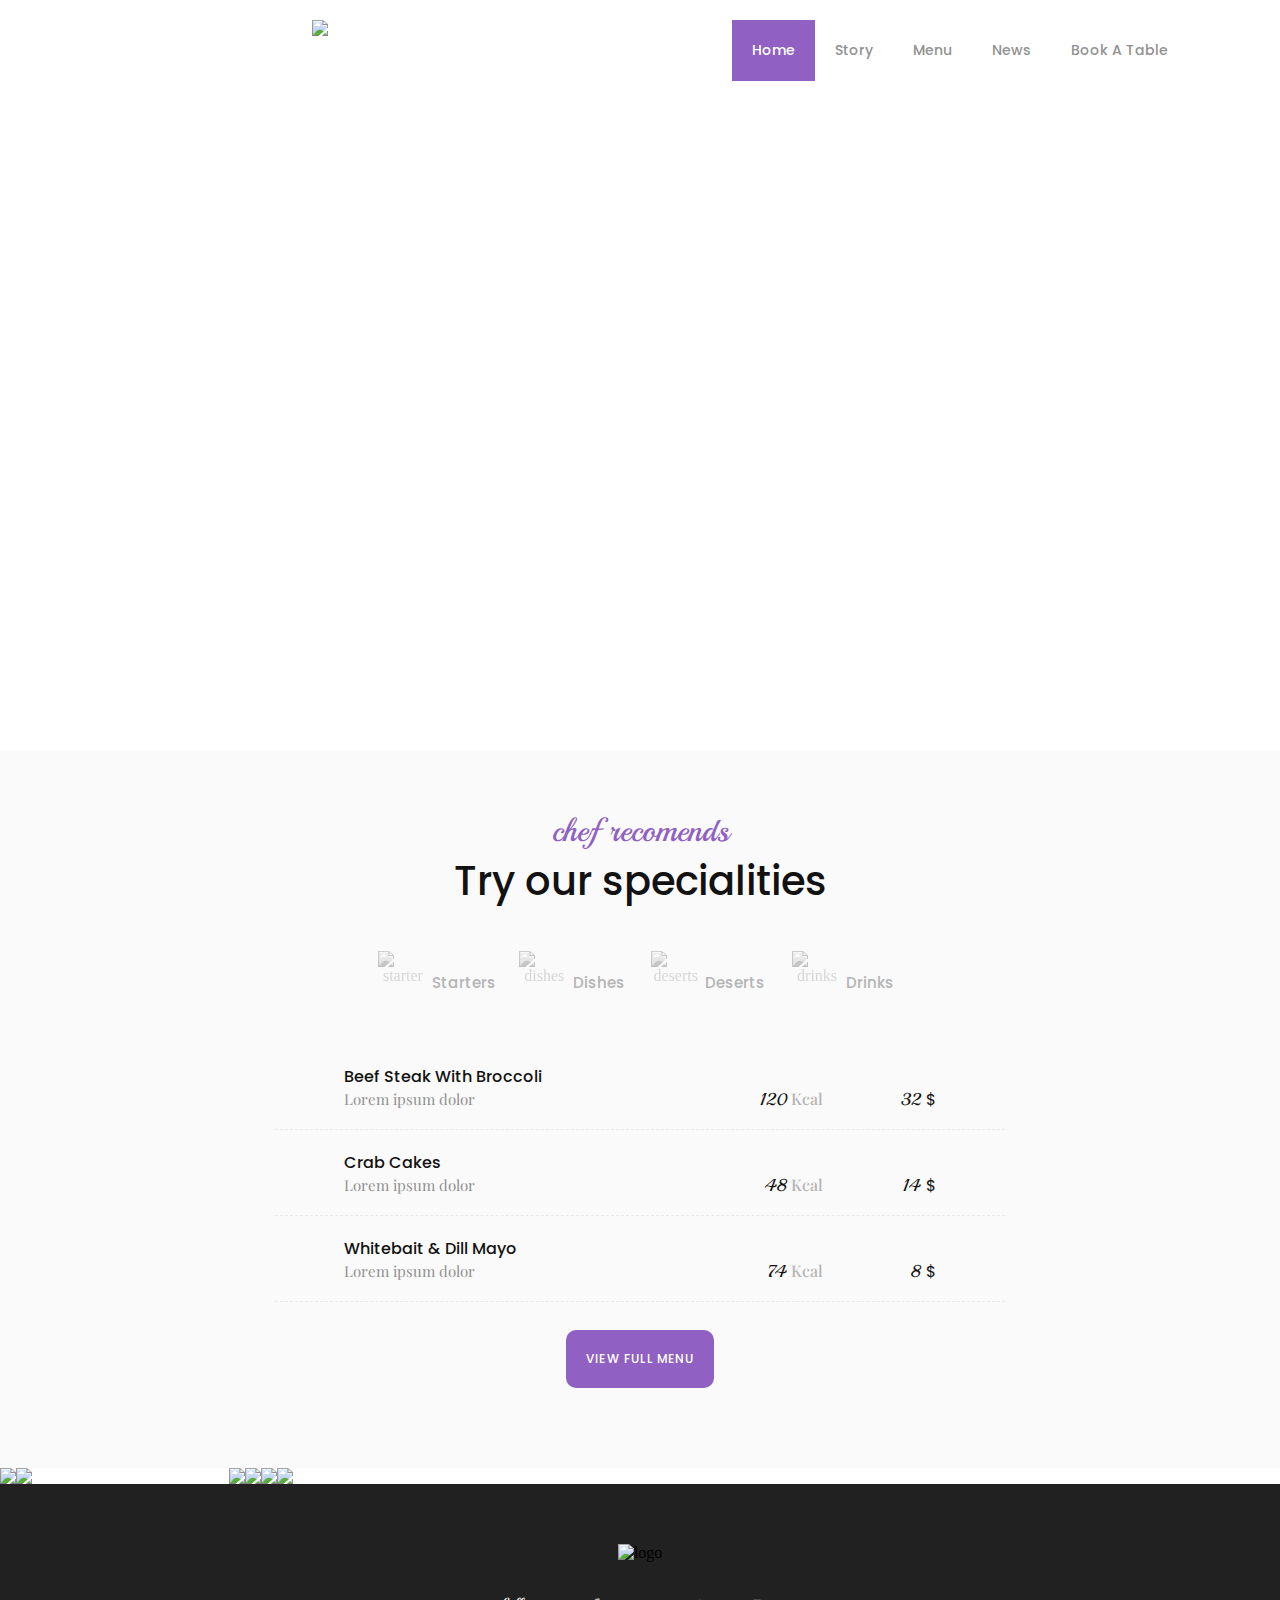
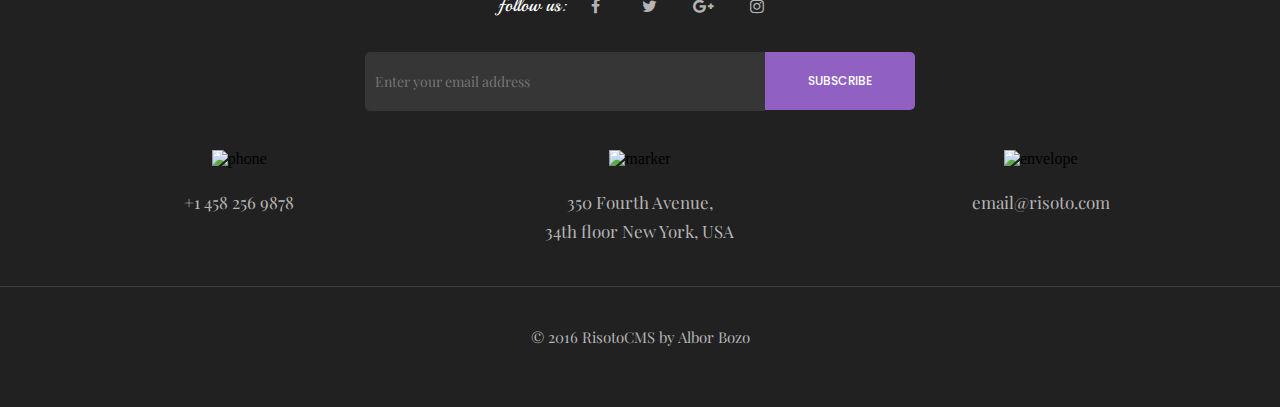
==== menu.html @ 4a0c544b "finished menu page for all screens" ====
<!DOCTYPE html>
<html lang="en">
<head>
    <meta charset="UTF-8">
    <meta name="viewport" content="width=device-width, initial-scale=1.0">
    <title>Risoto</title>
    <link href="https://maxcdn.bootstrapcdn.com/font-awesome/4.7.0/css/font-awesome.min.css" rel="stylesheet">
    <link href="https://fonts.googleapis.com/css?family=Playball|Playfair+Display|Poppins|Poppins:500" rel="stylesheet">
    <link href="sass/main.css" rel="stylesheet" type="text/css">
</head>
<body>
<nav class="nav">
    <div class="nav__container">
        <img class="nav__title"
             src="http://uploads.webflow.com/57ea3312eaa002fa3bee3f81/57ed3d380f6304811825ef07_logo-color.png"
             alt="risoto-logo">
        <button class="nav__button"><i class="fa fa-bars" aria-hidden="true"></i></button>
    </div>
    <ul class="nav__menu-list">
        <li class="nav__menu-item nav__menu-item--active"><a class="nav__menu-link " href="">home</a></li>
        <li class="nav__menu-item"><a class="nav__menu-link" href="">story</a></li>
        <li class="nav__menu-item"><a class="nav__menu-link" href="">menu</a></li>
        <li class="nav__menu-item"><a class="nav__menu-link" href="">news</a></li>
        <li class="nav__menu-item"><a class="nav__menu-link" href="">book a table</a></li>
    </ul>
</nav>

<div class="photo">
    <div class="photo__bg"></div>
    <div class="photo__image photo__image--menu"></div>
    <div class="photo__title">
        <h2 class="photo__title-heading">
            art of cooking
        </h2>
    </div>
</div>

<div class="restaurant-menu restaurant-menu--full-width">
    <p class="restaurant-menu__header">chef recomends</p>
    <h2 class="restaurant-menu__title">try our specialities</h2>
    <div class="restaurant-menu__nav">
        <div class="restaurant-menu__section menu-section" data-menu-nav-section="starters">
            <img class="menu-section__img"
                 src="http://uploads.webflow.com/57ea3312eaa002fa3bee3f81/57ebddc206f8c9724dc77a74_fruit.png"
                 alt="starter">
            <p class="menu-section__name">starters</p>
        </div>
        <div class="restaurant-menu__section menu-section" data-menu-nav-section="dishes">
            <img class="menu-section__img"
                 src="http://uploads.webflow.com/57ea3312eaa002fa3bee3f81/57ebdfe006f8c9724dc783cd_pizza.png"
                 alt="dishes">
            <p class="menu-section__name">dishes</p>
        </div>
        <div class="restaurant-menu__section menu-section" data-menu-nav-section="deserts">
            <img class="menu-section__img"
                 src="http://uploads.webflow.com/57ea3312eaa002fa3bee3f81/57ebdff21117c47f4d98b273_ice-cream.png"
                 alt="deserts">
            <p class="menu-section__name">deserts</p>
        </div>
        <div class="restaurant-menu__section menu-section" data-menu-nav-section="drinks">
            <img class="menu-section__img"
                 src="http://uploads.webflow.com/57ea3312eaa002fa3bee3f81/57ebe030fbbf45e847696086_beer.png"
                 alt="drinks">
            <p class="menu-section__name">drinks</p>
        </div>
    </div>

    <div class="restaurant-menu__contents">
        <div class="restaurant-menu__proposition menu-proposition menu-proposition--active"
             data-menu-section="starters">
            <div class="menu-proposition__wrapper">
                <div class="menu-proposition__title">
                    <h3 class="menu-proposition__name">beef steak with broccoli</h3>
                    <p class="menu-proposition__ingredients">Lorem ipsum dolor</p>
                </div>
                <p class="menu-proposition__kcal"><strong>120</strong> kcal</p>
                <p class="menu-proposition__price">32 <strong>$</strong></p>
            </div>
            <div class="menu-proposition__wrapper">
                <div class="menu-proposition__title">
                    <h3 class="menu-proposition__name">crab cakes</h3>
                    <p class="menu-proposition__ingredients">Lorem ipsum dolor</p>
                </div>
                <p class="menu-proposition__kcal"><strong>48</strong> kcal</p>
                <p class="menu-proposition__price">14 <strong>$</strong></p>
            </div>
            <div class="menu-proposition__wrapper">
                <div class="menu-proposition__title">
                    <h3 class="menu-proposition__name">whitebait & dill mayo</h3>
                    <p class="menu-proposition__ingredients">Lorem ipsum dolor</p>
                </div>
                <p class="menu-proposition__kcal"><strong>74</strong> kcal</p>
                <p class="menu-proposition__price">8 <strong>$</strong></p>
            </div>
        </div>

        <div class="restaurant-menu__proposition menu-proposition" data-menu-section="dishes">
            <div class="menu-proposition__wrapper">
                <div class="menu-proposition__title">
                    <h3 class="menu-proposition__name">pumpkin spice cupcakes</h3>
                    <p class="menu-proposition__ingredients">Lorem ipsum dolor</p>
                </div>
                <p class="menu-proposition__kcal"><strong>430</strong> kcal</p>
                <p class="menu-proposition__price">49 <strong>$</strong></p>
            </div>
            <div class="menu-proposition__wrapper">
                <div class="menu-proposition__title">
                    <h3 class="menu-proposition__name">peanut blossoms</h3>
                    <p class="menu-proposition__ingredients">Lorem ipsum dolor</p>
                </div>
                <p class="menu-proposition__kcal"><strong>980</strong> kcal</p>
                <p class="menu-proposition__price">18 <strong>$</strong></p>
            </div>
            <div class="menu-proposition__wrapper">
                <div class="menu-proposition__title">
                    <h3 class="menu-proposition__name">apple crisp cups</h3>
                    <p class="menu-proposition__ingredients">Lorem ipsum dolor</p>
                </div>
                <p class="menu-proposition__kcal"><strong>109</strong> kcal</p>
                <p class="menu-proposition__price">8 <strong>$</strong></p>
            </div>
        </div>

        <div class="restaurant-menu__proposition menu-proposition" data-menu-section="deserts">
            <div class="menu-proposition__wrapper">
                <div class="menu-proposition__title">
                    <h3 class="menu-proposition__name">apple pie with ice creams</h3>
                    <p class="menu-proposition__ingredients">Lorem ipsum dolor</p>
                </div>
                <p class="menu-proposition__kcal"><strong>120</strong> kcal</p>
                <p class="menu-proposition__price">32 <strong>$</strong></p>
            </div>
            <div class="menu-proposition__wrapper">
                <div class="menu-proposition__title">
                    <h3 class="menu-proposition__name">crab cakes</h3>
                    <p class="menu-proposition__ingredients">Lorem ipsum dolor</p>
                </div>
                <p class="menu-proposition__kcal"><strong>48</strong> kcal</p>
                <p class="menu-proposition__price">14 <strong>$</strong></p>
            </div>
            <div class="menu-proposition__wrapper">
                <div class="menu-proposition__title">
                    <h3 class="menu-proposition__name">whitebait & dill mayo</h3>
                    <p class="menu-proposition__ingredients">Lorem ipsum dolor</p>
                </div>
                <p class="menu-proposition__kcal"><strong>74</strong> kcal</p>
                <p class="menu-proposition__price">8 <strong>$</strong></p>
            </div>
        </div>

        <div class="restaurant-menu__proposition menu-proposition" data-menu-section="drinks">
            <div class="menu-proposition__wrapper">
                <div class="menu-proposition__title">
                    <h3 class="menu-proposition__name">mojito perfecto</h3>
                    <p class="menu-proposition__ingredients">Lorem ipsum dolor</p>
                </div>
                <p class="menu-proposition__kcal"><strong>139</strong> kcal</p>
                <p class="menu-proposition__price">40 <strong>$</strong></p>
            </div>
            <div class="menu-proposition__wrapper">
                <div class="menu-proposition__title">
                    <h3 class="menu-proposition__name">sassy sangria</h3>
                    <p class="menu-proposition__ingredients">Lorem ipsum dolor</p>
                </div>
                <p class="menu-proposition__kcal"><strong>48</strong> kcal</p>
                <p class="menu-proposition__price">14 <strong>$</strong></p>
            </div>
            <div class="menu-proposition__wrapper">
                <div class="menu-proposition__title">
                    <h3 class="menu-proposition__name">creamy hot cocoa</h3>
                    <p class="menu-proposition__ingredients">Lorem ipsum dolor</p>
                </div>
                <p class="menu-proposition__kcal"><strong>360</strong> kcal</p>
                <p class="menu-proposition__price">4 <strong>$</strong></p>
            </div>
        </div>
    </div>
    <button class="restaurant-menu__button">view full menu</button>
</div>
<div class="clearfix"></div>

<div class="gallery">
    <div class="gallery__image-wrapper">
        <img class="gallery__image" src="http://uploads.webflow.com/57ea3312eaa002fa3bee3f81/57ed18dc81729e3401425c7b_food-1.jpg" alt="yogurt with blackberries">
        <div class="gallery__icon"></div>
    </div>
    <div class="gallery__image-wrapper">
        <img class="gallery__image gallery__image--bigger" src="http://uploads.webflow.com/57ea3312eaa002fa3bee3f81/57ed1a369b2f805201266fb1_food-3.jpg" alt="broccoli tart">
        <div class="gallery__icon"></div>
    </div>
    <div class="gallery__image-wrapper">
        <img class="gallery__image" src="http://uploads.webflow.com/57ea3312eaa002fa3bee3f81/57ed1a7981729e3401426500_food-2.jpg" alt="muesli">
        <div class="gallery__icon"></div>
    </div>
    <div class="gallery__image-wrapper">
        <img class="gallery__image" src="http://uploads.webflow.com/57ea3312eaa002fa3bee3f81/57ed21d881729e3401427c38_food-4.jpg" alt="salmon">
        <div class="gallery__icon"></div>
    </div>
    <div class="gallery__image-wrapper">
        <img class="gallery__image" src="http://uploads.webflow.com/57ea3312eaa002fa3bee3f81/57ed2221cb65fa8c183d8193_food-5.jpg" alt="hamburger">
        <div class="gallery__icon"></div>
    </div>
    <div class="gallery__image-wrapper">
        <img class="gallery__image" src="http://uploads.webflow.com/57ea3312eaa002fa3bee3f81/57ed22c69b2f805201268adf_food-big-6.jpg" alt="pizza">
        <div class="gallery__icon"></div>
    </div>
    <div class="gallery__modal">
        <div class="gallery__modal-content">
            <div class="gallery__modal-close">&#10005</div>
            <div class="gallery__modal-wrapper" data-image-number="1">
                <img class="gallery__modal-image" src="https://daks2k3a4ib2z.cloudfront.net/57ea3312eaa002fa3bee3f81/57ed16edcbbbb20f0c08381e_food-big-1.jpg" alt="yogurt with blackberries">
            </div>
            <div class="gallery__modal-wrapper" data-image-number="2">
                <img class="gallery__modal-image" src="https://daks2k3a4ib2z.cloudfront.net/57ea3312eaa002fa3bee3f81/57ed1a4d81729e34014264fa_food-big-3.jpg" alt="broccoli tart">
            </div>
            <div class="gallery__modal-wrapper" data-image-number="3">
                <img class="gallery__modal-image" src="https://daks2k3a4ib2z.cloudfront.net/57ea3312eaa002fa3bee3f81/57ed1a9081729e340142650c_food-big-2.jpg" alt="muesli">
            </div>
            <div class="gallery__modal-wrapper" data-image-number="4">
                <img class="gallery__modal-image" src="https://daks2k3a4ib2z.cloudfront.net/57ea3312eaa002fa3bee3f81/57ed21eaaf9d15040c52d43d_food-big-4.jpg" alt="salmon">
            </div>
            <div class="gallery__modal-wrapper" data-image-number="5">
                <img class="gallery__modal-image" src="https://daks2k3a4ib2z.cloudfront.net/57ea3312eaa002fa3bee3f81/57ed223381729e3401427e79_food-big-5.jpg" alt="hamburger">
            </div>
            <div class="gallery__modal-wrapper" data-image-number="6">
                <img class="gallery__modal-image" src="https://daks2k3a4ib2z.cloudfront.net/57ea3312eaa002fa3bee3f81/57ed22f29b2f805201268b18_food-big-6.jpg" alt="pizza">
            </div>
            <div class="gallery__slider-wrapper">
                <div class="gallery__slider">
                    <div class="gallery__slide">
                        <img class="gallery__slide-image" src="http://uploads.webflow.com/57ea3312eaa002fa3bee3f81/57ed18dc81729e3401425c7b_food-1.jpg" alt="yogurt with blackberries">
                    </div>
                    <div class="gallery__slide">
                        <img class="gallery__slide-image" src="http://uploads.webflow.com/57ea3312eaa002fa3bee3f81/57ed1a369b2f805201266fb1_food-3.jpg" alt="broccoli tart">
                    </div>
                    <div class="gallery__slide">
                        <img class="gallery__slide-image" src="http://uploads.webflow.com/57ea3312eaa002fa3bee3f81/57ed1a7981729e3401426500_food-2.jpg" alt="muesli">
                    </div>
                    <div class="gallery__slide">
                        <img class="gallery__slide-image" src="http://uploads.webflow.com/57ea3312eaa002fa3bee3f81/57ed21d881729e3401427c38_food-4.jpg" alt="salmon">
                    </div>
                    <div class="gallery__slide">
                        <img class="gallery__slide-image" src="http://uploads.webflow.com/57ea3312eaa002fa3bee3f81/57ed2221cb65fa8c183d8193_food-5.jpg" alt="hamburger">
                    </div>
                    <div class="gallery__slide">
                        <img class="gallery__slide-image gallery__slide-image--6" src="http://uploads.webflow.com/57ea3312eaa002fa3bee3f81/57ed22c69b2f805201268adf_food-big-6.jpg" alt="pizza">
                    </div>
                </div>
            </div>
        </div>
    </div>
</div>
<div class="footer">
    <img class="footer__logo"
         src="http://uploads.webflow.com/57ea3312eaa002fa3bee3f81/57ea36574c12cc233cb843d1_logo-w.png" alt="logo">
    <div class="footer__socials">
        <p class="footer__socials-text">follow us:</p>
        <div class="footer__socials-item"><a class="footer__socials-link" target="_blank" href="https://www.facebook.com/"><i class="fa fa-facebook" aria-hidden="true"></i></a></div>
        <div class="footer__socials-item"><a class="footer__socials-link" target="_blank" href="https://twitter.com/"><i class="fa fa-twitter" aria-hidden="true"></i></a></div>
        <div class="footer__socials-item"><a class="footer__socials-link" target="_blank" href="https://plus.google.com/"><i class="fa fa-google-plus" aria-hidden="true"></i></a></div>
        <div class="footer__socials-item"><a class="footer__socials-link" target="_blank" href="https://www.instagram.com/"><i class="fa fa-instagram" aria-hidden="true"></i></a></div>
    </div>
    <form class="footer__form">
        <input class="footer__form-input" type="email" name="email" placeholder="Enter your email address">
        <button class="footer__form-button" type="submit" name="submit">subscribe</button>
        <div class="clearfix"></div>
    </form>

    <div class="footer__icons">
        <div class="footer__icons-wrapper">
            <img class="footer__icons-item" src="http://uploads.webflow.com/57ea3312eaa002fa3bee3f81/57ffa40c6422e951589ec5b9_phone-call%20(4).png" alt="phone">
            <p class="footer__icons-text">+1 458 256 9878</p>
        </div>
        <div class="footer__icons-wrapper">
            <img class="footer__icons-item" src="http://uploads.webflow.com/57ea3312eaa002fa3bee3f81/57ffa44c777cf73d2546791d_placeholder%20(1).png" alt="marker">
            <p class="footer__icons-text">350 Fourth Avenue,<br>34th floor New York, USA</p>
        </div>
        <div class="footer__icons-wrapper">
            <img class="footer__icons-item" src="http://uploads.webflow.com/57ea3312eaa002fa3bee3f81/57ffa45a2df9a4bb41f9edc0_envelope%20(1).png" alt="envelope">
            <p class="footer__icons-text">email@risoto.com</p>
        </div>
    </div>
</div>
<div class="copyrights">
    <p class="copyrights__text">&copy; 2016 RisotoCMS by Albor Bozo</p>
</div>

<script src="https://ajax.googleapis.com/ajax/libs/jquery/3.2.1/jquery.min.js"></script>
<script src="script.js"></script>
</body>
</html>
---- sass/main.css ----
* {
  box-sizing: border-box;
  margin: 0;
  padding: 0; }

.clearfix {
  clear: both;
  display: block;
  content: ""; }

.nav {
  position: relative;
  font-size: 0; }
  .nav:after {
    z-index: 6;
    content: "";
    position: absolute;
    top: 0;
    left: 0;
    background-color: white;
    width: 100%;
    height: 100%; }
  @media (min-width: 992px) {
    .nav__container {
      display: inline-block;
      width: 50%;
      text-align: center;
      padding: 20px 0; } }
  .nav__title {
    z-index: 7;
    width: 150px;
    padding: 20px 5px;
    position: relative; }
    @media (min-width: 992px) {
      .nav__title {
        padding: 0; } }
  .nav__button {
    z-index: 7;
    float: right;
    background: none;
    border: none;
    font-size: 18px;
    margin-top: 20px;
    cursor: pointer;
    outline: none;
    position: relative; }
    .nav__button i {
      padding: 20px 10px; }
    .nav__button--active {
      color: white;
      background-color: #9061C2; }
    @media (min-width: 992px) {
      .nav__button {
        display: none; } }
  .nav__menu-list {
    z-index: 5;
    list-style-type: none;
    background-color: #FAFAFA;
    padding: 0;
    margin-top: 0;
    position: absolute;
    left: 0;
    width: 100%;
    transform: translateY(-100%);
    transition: transform 1s; }
    @media (min-width: 992px) {
      .nav__menu-list {
        z-index: 7;
        display: inline-block;
        transform: none;
        position: relative;
        width: 50%;
        vertical-align: top;
        text-align: center;
        padding: 20px 0;
        background-color: white;
        transition: none; } }
  .nav__menu-item {
    padding: 20px;
    color: white;
    cursor: pointer; }
    .nav__menu-item--active {
      background-color: #9061C2; }
      .nav__menu-item--active:hover .nav__menu-link,
      .nav__menu-item--active .nav__menu-link {
        color: white; }
    .nav__menu-item:hover a {
      color: #121212; }
    @media (min-width: 992px) {
      .nav__menu-item {
        display: inline-block; } }
  .nav__menu-link {
    text-decoration: none;
    color: #919191;
    text-transform: capitalize;
    font-family: "Poppins", sans-serif;
    font-size: 14px;
    font-weight: 500; }

.visible {
  transform: translateY(0); }

.container, .nav__container, .nav__menu-item, .welcome__container, .restaurant-menu__nav, .restaurant-menu__contents, .menu-proposition {
  max-width: 730px;
  margin: auto; }

.slider {
  position: relative;
  height: 560px;
  overflow: hidden; }
  .slider__item {
    opacity: 0;
    position: absolute;
    height: 100%;
    min-width: 100%;
    overflow: hidden;
    left: 50%;
    top: 50%;
    transform: translate(-50%, -50%); }
    .slider__item--image {
      background-size: cover;
      background-position: 50%; }
    .slider__item--active {
      opacity: 1; }
    @media (min-width: 992px) {
      .slider__item {
        height: 1075px; } }
  .slider__button {
    z-index: 4;
    outline: none;
    border: none;
    width: 70px;
    height: 70px;
    border-radius: 50%;
    background-color: rgba(0, 0, 0, 0.66);
    position: absolute;
    left: 0;
    top: 40%;
    transform: translateY(-50%);
    margin: 0 20px;
    color: white;
    cursor: pointer; }
    .slider__button i {
      font-size: 40px;
      position: absolute;
      top: 50%;
      left: 50%;
      transform: translate(-50%, -50%); }
    .slider__button:hover {
      background-color: #9061C2;
      transition: 1s; }
    .slider__button--right {
      left: auto;
      right: 0; }
  .slider__bg {
    z-index: 2;
    background-image: url("http://uploads.webflow.com/57ea3312eaa002fa3bee3f81/57ea528dfbbf45e84764f665_backg-2.png");
    width: 100%;
    position: absolute;
    left: 0;
    top: 0;
    height: 100%; }
    @media (min-width: 992px) {
      .slider__bg {
        background-size: cover; } }
  .slider__title {
    z-index: 3;
    position: absolute;
    top: 50%;
    left: 50%;
    transform: translate(-50%, -50%);
    text-align: center;
    width: 90%; }
  .slider__title-image {
    max-width: 100%; }
  .slider__title-heading {
    font-family: "Playball", cursive;
    font-size: 50px;
    font-weight: 500;
    color: white;
    text-transform: capitalize;
    text-align: center;
    margin-top: 10px; }
    @media screen and (min-width: 768px) {
      .slider__title-heading {
        font-size: 80px; } }
  .slider__title-button {
    text-transform: uppercase;
    color: white;
    background-color: #9061C2;
    border: none;
    outline: none;
    font-family: "Poppins", sans-serif;
    font-size: 12px;
    font-weight: 500;
    padding: 20px;
    margin-top: 20px;
    border-radius: 10px;
    letter-spacing: 0.1rem; }
  @media (min-width: 992px) {
    .slider {
      height: 850px; } }

.welcome {
  font-size: 0;
  background-image: url(http://uploads.webflow.com/57ea3312eaa002fa3bee3f81/57ea3d83eaa002fa3bee5de7_about-bg-50.png);
  height: 100%;
  width: 100%;
  background-size: contain;
  background-repeat: no-repeat;
  background-position: bottom; }
  .welcome__container {
    text-align: center;
    padding-bottom: 60px; }
    .welcome__container--no-padding {
      padding: 0; }
  @media (min-width: 768px) and (max-width: 991px) {
    .welcome__text-wrapper {
      display: inline-block;
      width: 50%;
      vertical-align: top; } }
  @media (min-width: 992px) {
    .welcome__text-wrapper {
      display: inline-block;
      width: 50%;
      vertical-align: top; } }
  .welcome__header {
    color: #9061C2;
    margin-top: 80px;
    margin-bottom: 0;
    font-family: "Playball", cursive;
    font-size: 32px; }
  .welcome__title {
    margin: 0;
    font-family: "Poppins", sans-serif;
    font-size: 35px;
    font-weight: 500; }
    .welcome__title::first-letter {
      text-transform: capitalize; }
    @media (min-width: 480px) {
      .welcome__title {
        font-size: 40px; } }
  .welcome__info {
    font-family: "Playfair Display", serif;
    font-size: 17px;
    color: #b4b4b4;
    margin: 0 40px;
    line-height: 1.7em; }
  .welcome__button {
    font-family: "Poppins", sans-serif;
    font-weight: 500;
    font-size: 12px;
    color: white;
    text-transform: uppercase;
    background-color: #9061C2;
    padding: 20px;
    letter-spacing: 0.1em;
    border-radius: 10px;
    border: none;
    outline: none;
    margin-top: 10px;
    cursor: pointer;
    transition: 0.5s; }
    .welcome__button:hover {
      background-color: #121212; }
  .welcome__image {
    max-width: 100%;
    margin: 20px auto 0 auto;
    display: block; }
    @media (min-width: 768px) and (max-width: 991px) {
      .welcome__image--inline-block {
        display: inline-block;
        width: 50%; } }
    @media (min-width: 992px) {
      .welcome__image--inline-block {
        display: inline-block;
        width: 50%; } }

.about-restaurant {
  font-size: 0; }
  .about-restaurant__image {
    max-width: 100%;
    background-position: center;
    background-size: cover;
    height: 600px; }
    .about-restaurant__image--1 {
      background-image: url("http://uploads.webflow.com/57ea3312eaa002fa3bee3f81/57ea80bf1117c47f4d94510b_photo-1.jpg"); }
    .about-restaurant__image--2 {
      background-image: url("http://uploads.webflow.com/57ea3312eaa002fa3bee3f81/57ea8276647642d547f2252e_photo-3.jpg"); }
    .about-restaurant__image--3 {
      background-image: url("http://uploads.webflow.com/57ea3312eaa002fa3bee3f81/57ea82a21117c47f4d945521_photo-4.jpg"); }
    @media (min-width: 992px) {
      .about-restaurant__image {
        display: inline-block;
        width: 33%; } }

.info {
  margin: 120px 40px; }
  .info__image {
    width: 100px; }
  .info__heading {
    font-family: "Poppins", sans-serif;
    font-weight: 500;
    font-size: 20px;
    text-transform: capitalize;
    margin: 20px 0; }
  .info__text {
    font-family: "Playfair Display", serif;
    font-size: 15px;
    color: #b4b4b4;
    line-height: 1.7em; }
  @media (min-width: 992px) {
    .info {
      display: inline-block;
      width: 33%;
      margin: 0;
      padding: 80px 40px 0 40px;
      vertical-align: top; } }

.restaurant-menu {
  text-align: center;
  background-color: #FAFAFA; }
  .restaurant-menu__nav {
    margin-bottom: 20px; }
  .restaurant-menu__header {
    font-family: "Playball", cursive;
    font-size: 32px;
    color: #9061C2;
    padding-top: 60px;
    margin: 0; }
  .restaurant-menu__title {
    font-family: "Poppins", sans-serif;
    font-weight: 500;
    font-size: 40px;
    color: #121212;
    margin-top: 0;
    margin-bottom: 40px; }
    .restaurant-menu__title:first-letter {
      text-transform: uppercase; }
  .restaurant-menu__contents {
    width: 100%;
    height: 400px; }
    @media (min-width: 768px) and (max-width: 991px) {
      .restaurant-menu__contents {
        height: 300px; } }
    @media (min-width: 992px) {
      .restaurant-menu__contents {
        height: 266px; } }
  .restaurant-menu__button {
    font-family: "Poppins", sans-serif;
    font-weight: 500;
    font-size: 12px;
    color: white;
    text-transform: uppercase;
    background-color: #9061C2;
    padding: 20px;
    letter-spacing: 0.1em;
    border-radius: 10px;
    border: none;
    outline: none;
    margin-top: 10px;
    margin-bottom: 80px;
    cursor: pointer;
    transition: 0.5s; }
    .restaurant-menu__button:hover {
      background-color: #121212; }
    @media (min-width: 992px) {
      .restaurant-menu__button {
        margin-top: 20px; } }
  @media (min-width: 992px) {
    .restaurant-menu {
      float: left;
      width: 66%; } }
  @media (min-width: 992px) {
    .restaurant-menu--full-width {
      width: 100%; } }

.menu-proposition {
  position: absolute;
  opacity: 0;
  height: 700px;
  width: 100%; }
  .menu-proposition--active {
    opacity: 1; }
  .menu-proposition__wrapper {
    border-bottom: 1px dashed rgba(180, 180, 180, 0.24); }
  @media (min-width: 768px) and (max-width: 991px) {
    .menu-proposition__title {
      display: inline-block;
      width: 50%;
      text-align: left;
      margin-left: 40px;
      padding-bottom: 20px; } }
  @media (min-width: 992px) {
    .menu-proposition__title {
      display: inline-block;
      width: 50%;
      text-align: left;
      padding-bottom: 20px; } }
  .menu-proposition__name {
    font-family: "Poppins", sans-serif;
    font-weight: 500;
    font-size: 16px;
    color: #121212;
    text-transform: capitalize;
    margin-bottom: 0;
    margin-top: 20px; }
  .menu-proposition__ingredients {
    font-family: "Playfair Display", serif;
    font-size: 15px;
    color: #919191;
    margin-top: 0; }
  .menu-proposition__kcal {
    font-family: "Playfair Display", serif;
    font-size: 16px;
    font-weight: 500;
    color: #b4b4b4;
    text-transform: capitalize; }
    @media (min-width: 768px) and (max-width: 991px) {
      .menu-proposition__kcal {
        display: inline-block;
        width: 15%;
        text-align: right; } }
    @media (min-width: 992px) {
      .menu-proposition__kcal {
        display: inline-block;
        width: 15%;
        text-align: right; } }
    .menu-proposition__kcal strong {
      font-family: "Playball", cursive;
      font-size: 17px;
      font-weight: normal;
      color: #121212; }
  .menu-proposition__price {
    font-family: "Playball", cursive;
    font-size: 17px;
    font-weight: normal;
    color: #121212; }
    .menu-proposition__price strong {
      font-family: "Poppins", sans-serif;
      font-weight: normal;
      font-size: 16px; }
    @media (min-width: 768px) and (max-width: 991px) {
      .menu-proposition__price {
        display: inline-block;
        width: 15%;
        text-align: right; } }
    @media (min-width: 992px) {
      .menu-proposition__price {
        display: inline-block;
        width: 15%;
        text-align: right; } }
  @media (min-width: 992px) {
    .menu-proposition {
      width: 65%; } }

.menu-section {
  cursor: pointer;
  padding: 10px;
  width: 200px;
  margin: auto; }
  .menu-section:hover .menu-section__img {
    filter: grayscale(0);
    opacity: 1; }
  .menu-section:hover .menu-section__name {
    color: #9061C2; }
  .menu-section--active .menu-section__img {
    filter: grayscale(0);
    opacity: 1; }
  .menu-section--active .menu-section__name {
    color: #9061C2; }
  .menu-section__img {
    width: 50px;
    display: inline-block;
    color: #b4b4b4;
    margin: 10px;
    filter: grayscale(1);
    opacity: 0.5; }
    @media (min-width: 992px) {
      .menu-section__img {
        margin: 0; } }
  .menu-section__name {
    display: inline-block;
    vertical-align: top;
    font-family: "Poppins", sans-serif;
    font-size: 15px;
    font-weight: 500;
    color: #b4b4b4;
    text-transform: capitalize;
    margin: 20px; }
    @media (min-width: 992px) {
      .menu-section__name {
        margin: 20px 0 30px 0; } }
  @media (min-width: 768px) and (max-width: 991px) {
    .menu-section {
      margin: 20px 0;
      width: 140px;
      display: inline-block; } }
  @media (min-width: 992px) {
    .menu-section {
      margin: 0;
      display: inline-block;
      width: 18%;
      padding: 0; } }

.opening-hours {
  background-color: #9061C2;
  text-align: center;
  position: relative; }
  .opening-hours:before {
    content: "";
    border: 1px solid white;
    position: absolute;
    width: 90%;
    height: 90%;
    top: 5%;
    left: 5%;
    opacity: 0.5; }
  .opening-hours__title {
    font-family: "Poppins", sans-serif;
    font-size: 30px;
    font-weight: 500;
    color: white;
    text-transform: capitalize;
    padding-top: 140px;
    margin-bottom: 20px; }
  .opening-hours__list {
    list-style-type: none;
    padding: 0; }
  .opening-hours__list-item {
    text-decoration: none;
    color: white;
    text-transform: capitalize;
    padding: 10px;
    font-family: "Playfair Display", serif;
    font-size: 15px;
    font-style: italic;
    font-weight: normal; }
    .opening-hours__list-item strong {
      font-style: normal;
      font-weight: normal; }
      .opening-hours__list-item strong:before {
        content: "..............."; }
  .opening-hours__button {
    background-color: white;
    border: none;
    outline: none;
    color: #9061C2;
    padding: 20px;
    margin-top: 20px;
    margin-bottom: 140px;
    text-transform: uppercase;
    border-radius: 10px;
    letter-spacing: 0.1em;
    position: relative;
    transition: 0.5s;
    font-family: "Poppins", sans-serif;
    font-weight: 500;
    font-size: 12px; }
    .opening-hours__button:hover {
      background-color: #121212;
      color: white; }
  @media (min-width: 992px) {
    .opening-hours {
      float: right;
      width: 34%;
      vertical-align: top;
      height: 725px; } }

.chefs {
  text-align: center; }
  .chefs__header {
    font-family: "Playball", cursive;
    font-size: 32px;
    color: #9061C2;
    margin: 0;
    padding-top: 80px; }
  .chefs__title {
    font-family: "Poppins", sans-serif;
    font-weight: 500;
    font-size: 40px;
    color: #121212;
    margin: 0; }
    .chefs__title:first-letter {
      text-transform: uppercase; }
  .chefs__text {
    font-family: "Playfair Display", serif;
    font-weight: normal;
    font-size: 17px;
    color: #b4b4b4;
    line-height: 1.7em;
    margin: 0 80px 60px 80px; }
  .chefs__image {
    max-width: 100%; }
  .chefs__slogan {
    font-family: "Playball", cursive;
    font-size: 36px;
    font-weight: normal;
    color: white;
    background-color: #9061C2;
    text-transform: capitalize;
    padding: 60px 2.5px;
    margin: 0; }

.gallery {
  position: relative;
  font-size: 0; }
  .gallery__image-wrapper {
    position: relative;
    max-width: 33.333%;
    display: inline-block;
    overflow: hidden; }
    .gallery__image-wrapper:hover:after {
      opacity: 1; }
    .gallery__image-wrapper:hover .gallery__icon {
      opacity: 1;
      transform: translate(-50%, -50%); }
    .gallery__image-wrapper:after {
      background: linear-gradient(to bottom, rgba(144, 97, 194, 0) 0%, rgba(144, 97, 194, 0.98) 100%);
      opacity: 0;
      position: absolute;
      content: "";
      width: 100%;
      height: 100%;
      top: 0;
      left: 0;
      z-index: 1;
      transition: all 1s;
      cursor: pointer; }
    @media (min-width: 992px) {
      .gallery__image-wrapper {
        max-width: 16.666%; } }
  .gallery__image {
    max-width: 100%;
    display: inline-block;
    margin: 0; }
  .gallery__image--bigger {
    width: 330px; }
  .gallery__icon {
    background: url("http://uploads.webflow.com/57ea3312eaa002fa3bee3f81/57ed1802af9d15040c52b3f3_font-awesome_4-6-3_search_100_0_ffffff_none%20(2).png") no-repeat black center;
    background-size: 20px;
    position: absolute;
    width: 60px;
    height: 60px;
    border-radius: 50%;
    top: 50%;
    left: 50%;
    transform: translate(-50%, 254%);
    opacity: 0;
    z-index: 2;
    transition: 1s;
    cursor: pointer; }
    .gallery__icon:hover {
      background-color: #9061C2; }
  .gallery__modal {
    display: none;
    width: 100%;
    position: fixed;
    background-color: rgba(0, 0, 0, 0.94);
    top: 0;
    left: 0;
    height: 100%;
    z-index: 3; }
  .gallery__modal-content {
    position: relative;
    padding: 0;
    height: 100%; }
  .gallery__modal-close {
    color: white;
    position: absolute;
    z-index: 4;
    top: 20px;
    right: 20px;
    font-size: 30px;
    cursor: pointer; }
  .gallery__modal-wrapper {
    display: none;
    position: relative;
    top: 25%; }
    @media (min-width: 768px) and (max-width: 991px) {
      .gallery__modal-wrapper {
        text-align: center;
        top: 10%; } }
    @media (min-width: 992px) {
      .gallery__modal-wrapper {
        text-align: center;
        top: 5%; } }
  .gallery__modal-image {
    max-width: 100%;
    cursor: pointer;
    position: relative;
    left: 0; }
    @media (min-width: 768px) and (max-width: 991px) {
      .gallery__modal-image {
        max-width: 80%; } }
    @media (min-width: 992px) {
      .gallery__modal-image {
        max-width: 1000px; } }
  .gallery__slider-wrapper {
    width: 100%;
    overflow-x: auto;
    position: fixed;
    bottom: 0; }
    @media (min-width: 768px) and (max-width: 991px) {
      .gallery__slider-wrapper {
        left: 50%;
        transform: translateX(-40%); } }
  .gallery__slider {
    width: 800px;
    margin: auto; }
  .gallery__slide {
    float: left;
    width: 13%;
    margin: 10px;
    cursor: pointer; }
    @media (min-width: 768px) and (max-width: 991px) {
      .gallery__slide {
        width: 10%; } }
  .gallery__slide-image {
    width: 100%; }

.footer {
  background-color: #212121;
  text-align: center;
  padding: 0 20px 40px 20px;
  border-bottom: 1px solid #3E3E3E; }
  .footer__logo {
    width: 180px;
    margin-top: 60px; }
  .footer__socials {
    margin: 20px 0; }
  .footer__socials-text {
    display: inline-block;
    color: white;
    font-family: "Playball", cursive;
    font-size: 18px;
    font-weight: normal; }
  .footer__socials-item {
    display: inline-block;
    border-radius: 50%;
    width: 50px;
    height: 50px;
    position: relative;
    vertical-align: middle;
    transition: 1s; }
    .footer__socials-item:hover {
      background-color: #9061C2; }
      .footer__socials-item:hover .footer__socials-link {
        color: white; }
  .footer__socials-link {
    text-decoration: none;
    color: #b4b4b4;
    position: absolute;
    top: 50%;
    left: 50%;
    transform: translate(-50%, -50%);
    padding: 10px;
    cursor: pointer;
    transition: 1s; }
  .footer__icons-item {
    max-width: 100%; }
  @media (min-width: 768px) and (max-width: 991px) {
    .footer__form {
      width: 550px;
      margin: auto; } }
  @media (min-width: 992px) {
    .footer__form {
      width: 550px;
      margin: auto; } }
  .footer__form-input {
    width: 100%;
    margin: 10px 0;
    font-size: 14px;
    font-family: "Playfair Display", serif;
    padding: 20px 10px;
    border-radius: 5px;
    outline: none;
    border: none;
    background-color: #363636; }
    @media (min-width: 768px) and (max-width: 991px) {
      .footer__form-input {
        float: left;
        width: 400px;
        margin: 0;
        border-radius: 5px 0 0 5px; } }
    @media (min-width: 992px) {
      .footer__form-input {
        float: left;
        width: 400px;
        margin: 0;
        border-radius: 5px 0 0 5px; } }
  .footer__form-button {
    border: none;
    outline: none;
    background-color: #9061C2;
    width: 100%;
    font-size: 12px;
    font-family: "Poppins", sans-serif;
    font-weight: 500;
    text-transform: uppercase;
    color: white;
    padding: 20px 0;
    margin-bottom: 20px;
    border-radius: 5px;
    cursor: pointer;
    transition: 1s; }
    @media (min-width: 768px) and (max-width: 991px) {
      .footer__form-button {
        width: 150px;
        float: left;
        border-radius: 0 5px 5px 0; } }
    @media (min-width: 992px) {
      .footer__form-button {
        width: 150px;
        float: left;
        border-radius: 0 5px 5px 0; } }
    .footer__form-button:hover {
      background-color: #121212; }
  @media (min-width: 768px) and (max-width: 991px) {
    .footer__icons-wrapper {
      display: inline-block;
      width: 32%;
      vertical-align: top; } }
  @media (min-width: 992px) {
    .footer__icons-wrapper {
      display: inline-block;
      width: 32%;
      vertical-align: top; } }
  .footer__icons-item {
    width: 60px;
    margin: 20px 0; }
  .footer__icons-text {
    color: #b4b4b4;
    line-height: 1.7em;
    font-size: 17px;
    font-family: "Playfair Display", serif; }

.copyrights {
  background-color: #212121;
  text-align: center;
  padding-top: 40px;
  padding-bottom: 60px; }
  .copyrights__text {
    color: #b4b4b4;
    font-size: 15px;
    font-family: "Playfair Display", serif; }

.photo {
  position: relative; }
  .photo__image {
    background-size: cover;
    height: 300px;
    max-width: 100%; }
    .photo__image--story {
      background-image: url("http://uploads.webflow.com/57ea3312eaa002fa3bee3f81/57ecd7309b2f80520125c1eb_newSlider12.jpg"); }
    .photo__image--menu {
      background-image: url("http://uploads.webflow.com/57ea3312eaa002fa3bee3f81/57ebc4c44c12cc233cbcf428_photo-5.jpg"); }
    @media (min-width: 480px) and (max-width: 767px) {
      .photo__image {
        background-attachment: fixed; } }
    @media (min-width: 768px) and (max-width: 991px) {
      .photo__image {
        height: 500px;
        background-attachment: fixed; } }
    @media (min-width: 992px) {
      .photo__image {
        height: 650px;
        background-attachment: fixed; } }
  .photo__bg {
    z-index: 2;
    background-image: url("http://uploads.webflow.com/57ea3312eaa002fa3bee3f81/57ea528dfbbf45e84764f665_backg-2.png");
    width: 100%;
    position: absolute;
    height: 300px;
    background-size: cover; }
    @media (min-width: 768px) and (max-width: 991px) {
      .photo__bg {
        height: 500px; } }
    @media (min-width: 992px) {
      .photo__bg {
        height: 650px; } }
  .photo__title {
    z-index: 3;
    position: absolute;
    top: 50%;
    left: 50%;
    transform: translate(-50%, -50%);
    text-align: center;
    width: 90%; }
  .photo__title-heading {
    font-family: "Playball", cursive;
    font-size: 50px;
    font-weight: 500;
    color: white;
    text-transform: capitalize;
    text-align: center;
    margin-top: 10px; }
    @media screen and (min-width: 768px) {
      .photo__title-heading {
        font-size: 80px; } }

/*# sourceMappingURL=main.css.map */
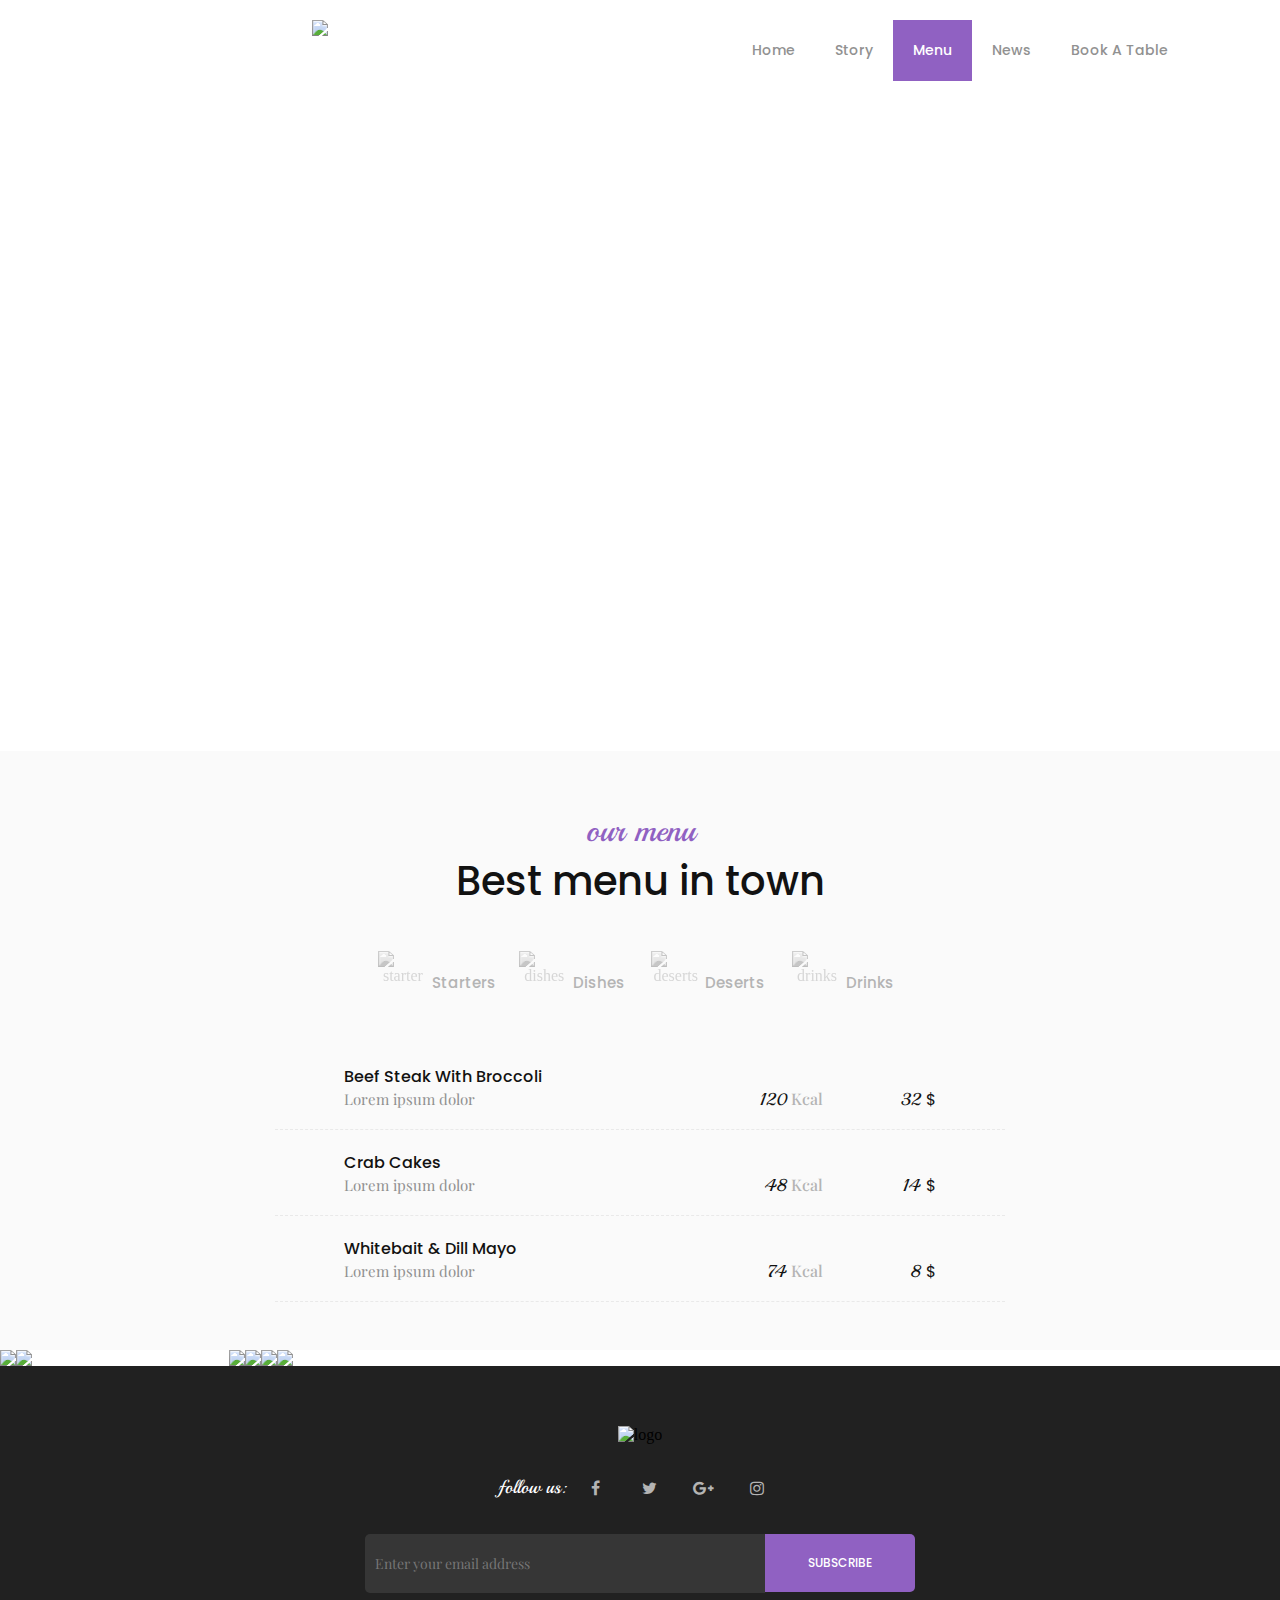
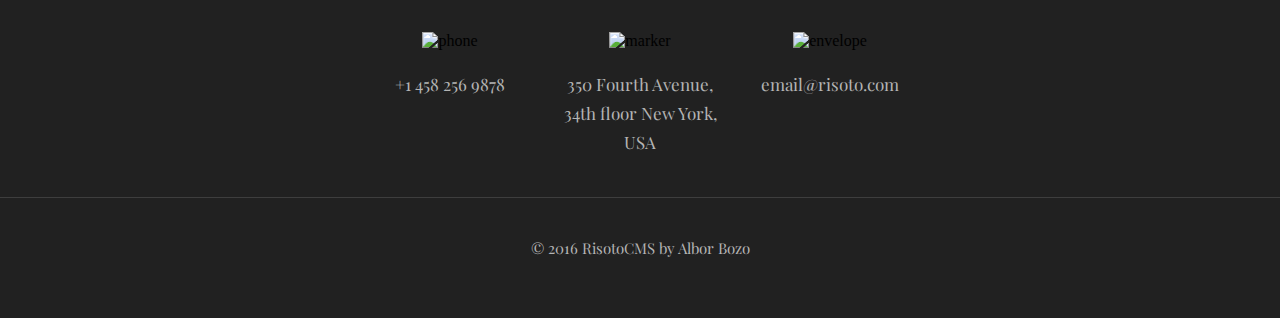
==== commit 1bb036fd: "finished book a table page for medium screen" ====
--- a/menu.html
+++ b/menu.html
@@ -17,11 +17,11 @@
         <button class="nav__button"><i class="fa fa-bars" aria-hidden="true"></i></button>
     </div>
     <ul class="nav__menu-list">
-        <li class="nav__menu-item nav__menu-item--active"><a class="nav__menu-link " href="">home</a></li>
-        <li class="nav__menu-item"><a class="nav__menu-link" href="">story</a></li>
-        <li class="nav__menu-item"><a class="nav__menu-link" href="">menu</a></li>
-        <li class="nav__menu-item"><a class="nav__menu-link" href="">news</a></li>
-        <li class="nav__menu-item"><a class="nav__menu-link" href="">book a table</a></li>
+        <li class="nav__menu-item"><a class="nav__menu-link " href="index.html">home</a></li>
+        <li class="nav__menu-item"><a class="nav__menu-link" href="story.html">story</a></li>
+        <li class="nav__menu-item nav__menu-item--active"><a class="nav__menu-link" href="menu.html">menu</a></li>
+        <li class="nav__menu-item"><a class="nav__menu-link" href="news.html">news</a></li>
+        <li class="nav__menu-item"><a class="nav__menu-link" href="bookTable.html">book a table</a></li>
     </ul>
 </nav>
 
@@ -35,9 +35,9 @@
     </div>
 </div>
 
-<div class="restaurant-menu restaurant-menu--full-width">
-    <p class="restaurant-menu__header">chef recomends</p>
-    <h2 class="restaurant-menu__title">try our specialities</h2>
+<div class="restaurant-menu restaurant-menu--full-width restaurant-menu--bottom-padding">
+    <p class="restaurant-menu__header">our menu</p>
+    <h2 class="restaurant-menu__title">best menu in town</h2>
     <div class="restaurant-menu__nav">
         <div class="restaurant-menu__section menu-section" data-menu-nav-section="starters">
             <img class="menu-section__img"
@@ -175,7 +175,6 @@
             </div>
         </div>
     </div>
-    <button class="restaurant-menu__button">view full menu</button>
 </div>
 <div class="clearfix"></div>
 
--- a/sass/main.css
+++ b/sass/main.css
@@ -100,7 +100,7 @@
 .visible {
   transform: translateY(0); }
 
-.container, .nav__container, .nav__menu-item, .welcome__container, .restaurant-menu__nav, .restaurant-menu__contents, .menu-proposition {
+.container, .nav__container, .nav__menu-item, .welcome__container, .restaurant-menu__nav, .restaurant-menu__contents, .menu-proposition, .news {
   max-width: 730px;
   margin: auto; }
 
@@ -374,6 +374,8 @@
   @media (min-width: 992px) {
     .restaurant-menu--full-width {
       width: 100%; } }
+  .restaurant-menu--bottom-padding {
+    padding-bottom: 40px; }
 
 .menu-proposition {
   position: absolute;
@@ -824,7 +826,7 @@
   @media (min-width: 992px) {
     .footer__icons-wrapper {
       display: inline-block;
-      width: 32%;
+      width: 15%;
       vertical-align: top; } }
   .footer__icons-item {
     width: 60px;
@@ -855,6 +857,10 @@
       background-image: url("http://uploads.webflow.com/57ea3312eaa002fa3bee3f81/57ecd7309b2f80520125c1eb_newSlider12.jpg"); }
     .photo__image--menu {
       background-image: url("http://uploads.webflow.com/57ea3312eaa002fa3bee3f81/57ebc4c44c12cc233cbcf428_photo-5.jpg"); }
+    .photo__image--news {
+      background-image: url("http://uploads.webflow.com/57ea3312eaa002fa3bee3f81/57ed1a9081729e340142650c_food-big-2.jpg"); }
+    .photo__image--book-a-table {
+      background-image: url("http://uploads.webflow.com/57ea3312eaa002fa3bee3f81/57ed22f29b2f805201268b18_food-big-6.jpg"); }
     @media (min-width: 480px) and (max-width: 767px) {
       .photo__image {
         background-attachment: fixed; } }
@@ -899,4 +905,171 @@
       .photo__title-heading {
         font-size: 80px; } }
 
+.news {
+  margin-bottom: 20px; }
+  .news__wrapper {
+    text-align: center;
+    font-size: 0;
+    max-width: 420px;
+    margin: auto; }
+    @media (min-width: 768px) and (max-width: 991px) {
+      .news__wrapper {
+        max-width: 100%; } }
+    @media (min-width: 992px) {
+      .news__wrapper {
+        max-width: 100%; } }
+  .news__image {
+    width: 100%;
+    margin-top: 40px;
+    margin-bottom: 20px; }
+    @media (min-width: 768px) and (max-width: 991px) {
+      .news__image {
+        width: 40%;
+        display: inline-block; } }
+    @media (min-width: 992px) {
+      .news__image {
+        width: 40%;
+        display: inline-block; } }
+  .news__info {
+    text-align: left;
+    margin-left: 20px; }
+    @media (min-width: 480px) and (max-width: 767px) {
+      .news__info {
+        text-align: center; } }
+    @media (min-width: 768px) and (max-width: 991px) {
+      .news__info {
+        margin-left: 40px;
+        display: inline-block;
+        width: 54%;
+        margin-top: 30px;
+        vertical-align: top; } }
+    @media (min-width: 992px) {
+      .news__info {
+        margin-left: 40px;
+        display: inline-block;
+        width: 54%;
+        margin-top: 30px;
+        vertical-align: top; } }
+  .news__title {
+    font-size: 34px;
+    font-family: "Playball", cursive;
+    font-weight: normal;
+    text-transform: capitalize; }
+  .news__date {
+    font-size: 16px;
+    font-family: "Playfair Display", serif;
+    color: #b4b4b4;
+    text-transform: capitalize; }
+  .news__text {
+    font-size: 15px;
+    font-family: "Playfair Display", serif;
+    color: #b4b4b4;
+    line-height: 1.7em;
+    padding-top: 20px; }
+    @media (min-width: 480px) and (max-width: 767px) {
+      .news__text {
+        padding: 20px 80px; } }
+    .news__text::after {
+      content: ' [...]'; }
+  .news__button {
+    font-family: "Poppins", sans-serif;
+    font-weight: 500;
+    font-size: 12px;
+    color: white;
+    text-transform: uppercase;
+    background-color: #9061C2;
+    padding: 20px;
+    letter-spacing: 0.1em;
+    border-radius: 10px;
+    border: none;
+    outline: none;
+    margin-top: 10px;
+    margin-bottom: 40px;
+    cursor: pointer;
+    transition: 0.5s; }
+    .news__button:hover {
+      background-color: #121212; }
+
+.book-a-table {
+  margin: 40px;
+  text-align: center; }
+  .book-a-table__input {
+    width: 100%;
+    margin: 4px 0;
+    padding: 20px;
+    border-radius: 10px;
+    background-color: #e8ebee;
+    outline: none;
+    border: none;
+    font-size: 14px;
+    font-family: "Playfair Display", serif; }
+    .book-a-table__input::placeholder {
+      color: #b4b4b4; }
+    .book-a-table__input:focus {
+      background-color: #DADADA; }
+    @media (min-width: 768px) and (max-width: 991px) {
+      .book-a-table__input--inline-block {
+        display: inline-block;
+        width: 49.7%; } }
+    @media (min-width: 992px) {
+      .book-a-table__input--inline-block {
+        display: inline-block;
+        width: 49.4%;
+        margin-right: 5px; } }
+  .book-a-table__info {
+    font-size: 15px;
+    font-family: "Playfair Display", serif;
+    font-style: italic;
+    text-transform: capitalize;
+    color: #b4b4b4;
+    margin: 20px 0; }
+  .book-a-table__date {
+    text-align: left; }
+  .book-a-table__date-input {
+    display: inline-block;
+    width: 74px;
+    margin: 4px 0 4px 10px;
+    padding: 20px;
+    border-radius: 10px;
+    background-color: #e8ebee;
+    outline: none;
+    border: none;
+    font-size: 14px;
+    font-family: "Playfair Display", serif; }
+    .book-a-table__date-input::placeholder {
+      color: #b4b4b4; }
+    .book-a-table__date-input:focus {
+      background-color: #DADADA; }
+    @media (min-width: 480px) {
+      .book-a-table__date-input {
+        width: 115px; } }
+  .book-a-table__button {
+    font-family: "Poppins", sans-serif;
+    font-weight: 500;
+    font-size: 12px;
+    color: white;
+    text-transform: uppercase;
+    background-color: #9061C2;
+    padding: 20px;
+    letter-spacing: 0.1em;
+    border-radius: 10px;
+    border: none;
+    outline: none;
+    margin-top: 10px;
+    cursor: pointer;
+    transition: 0.5s; }
+    .book-a-table__button:hover {
+      background-color: #121212; }
+
+@media (min-width: 992px) {
+  .container-with-sidebar {
+    font-size: 0;
+    height: 806px; }
+    .container-with-sidebar__main {
+      display: inline-block;
+      width: 66.666%; }
+    .container-with-sidebar__sidebar {
+      display: inline-block;
+      width: 33.333%; } }
+
 /*# sourceMappingURL=main.css.map */
